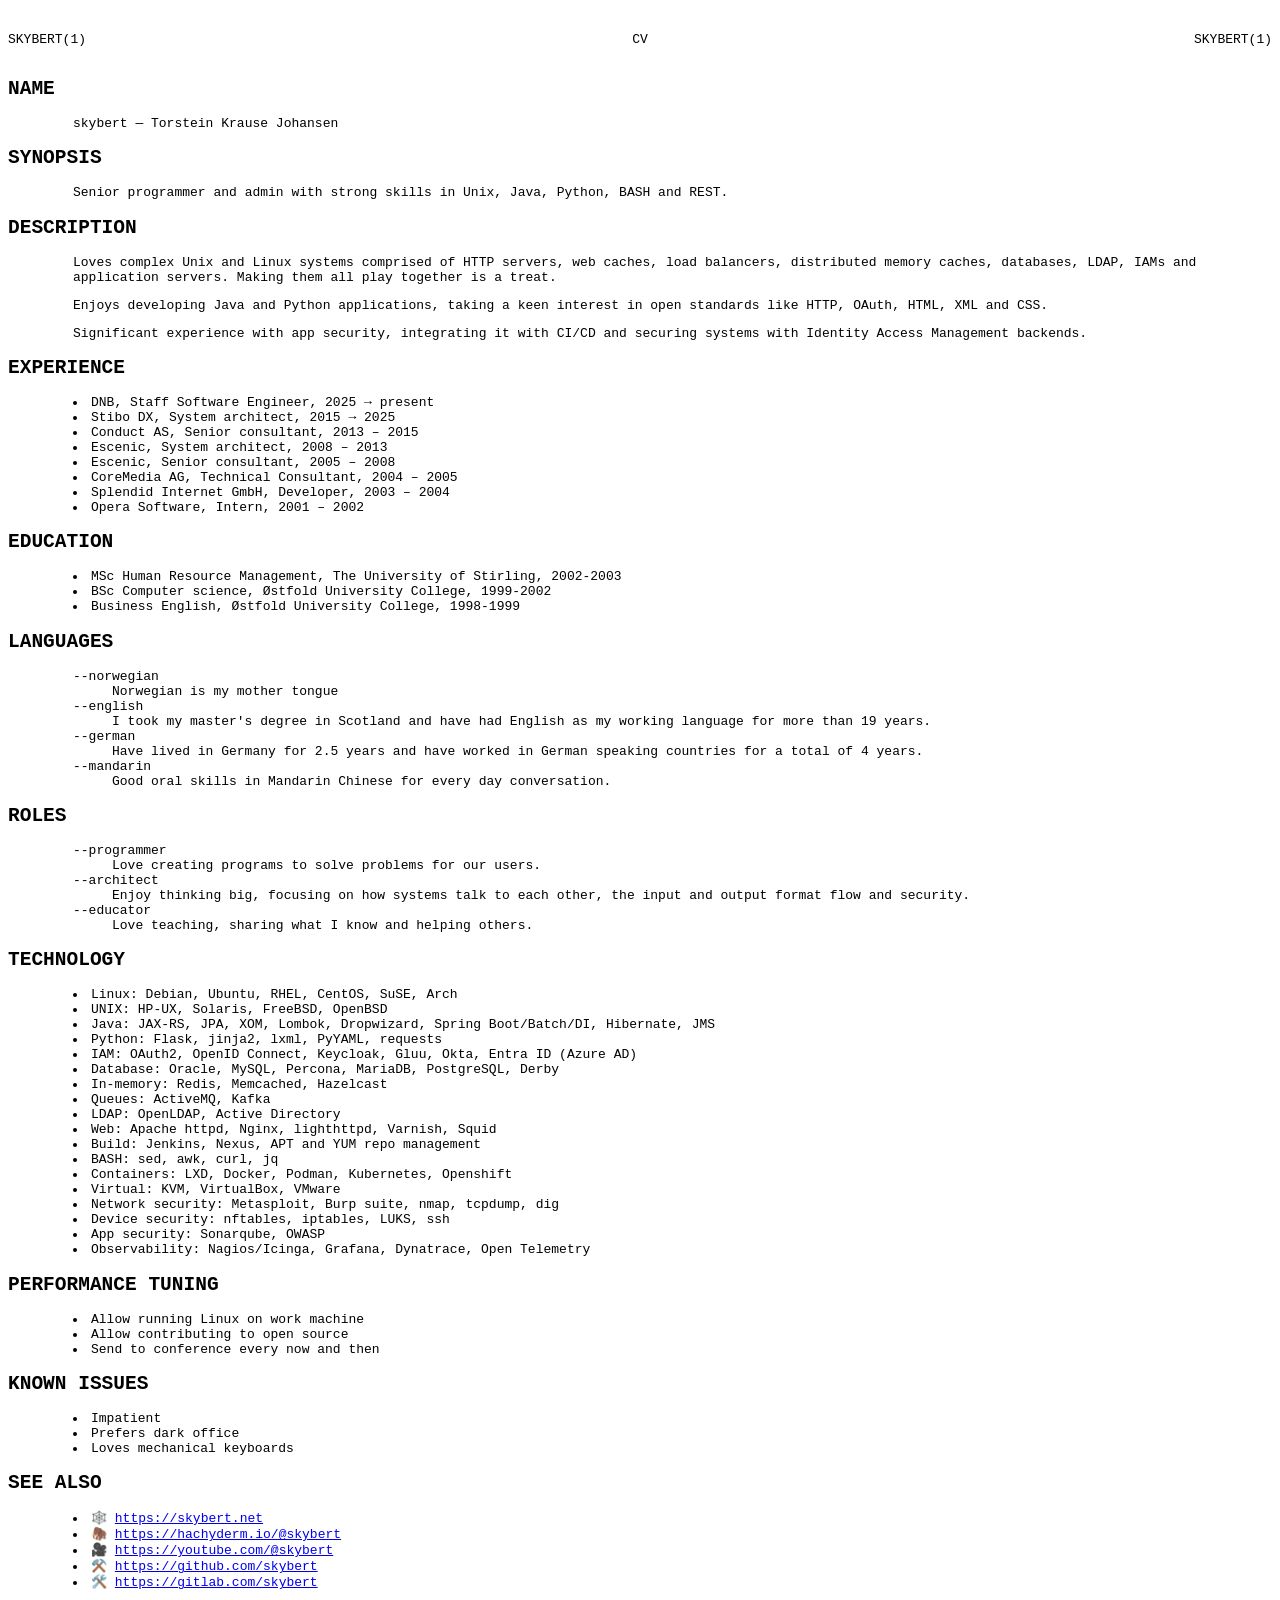
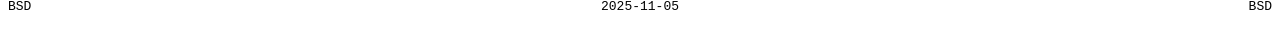
==== src/code/cv.html @ 6914c448 "Update CV + article about adjusting screen brightness on Linux" ====
<!doctype html>
<html>
  <head>
    <meta name="author" content="Torstein Krause Johansen"/>
    <meta http-equiv="Content-Type" content="text/html; charset=utf-8"/>
    <style>
      body {
        font-family: monospace;
      }
      h1 {
        font-size: 1em;
        text-align: justify;
        font-weight: normal;
      }
      h1:after {
        content: "";
        display: inline-block;
        width: 100%;
      }
      dt, p, li {
        margin-left: 5em;
      }
      dd {
        margin-left: 8em;
      }
    </style>
  </head>
  <body>
&#xFEFF;
<h1> SKYBERT(1)         CV             SKYBERT(1)</h1>


<h2>NAME</h2>
<p>skybert &#x2014; Torstein Krause Johansen</p>


<h2>SYNOPSIS</h2>
<p>Senior programmer and admin with strong skills in Unix, Java, Python, BASH and REST.</p>


<h2>DESCRIPTION</h2>
<p>Loves complex Unix and Linux systems comprised of HTTP servers, web caches, load balancers, distributed memory caches, databases, LDAP, IAMs and application servers. Making them all play together is a treat.</p>

<p>Enjoys developing Java and Python applications, taking a keen interest in open standards like HTTP, OAuth, HTML, XML and CSS.</p>

<p>Significant experience with app security, integrating it with CI/CD and securing systems with Identity Access Management backends.</p>


<h2>EXPERIENCE</h2>
<li>DNB, Staff Software Engineer, 2025 &#x2192; present</li>
<li>Stibo DX, System architect, 2015 &#x2192; 2025</li>
<li>Conduct AS, Senior consultant, 2013 &#x2013; 2015</li>
<li>Escenic, System architect, 2008 &#x2013; 2013</li>
<li>Escenic, Senior consultant, 2005 &#x2013; 2008</li>
<li>CoreMedia AG, Technical Consultant, 2004 &#x2013; 2005</li>
<li>Splendid Internet GmbH, Developer, 2003 &#x2013; 2004</li>
<li>Opera Software, Intern, 2001 &#x2013; 2002</li>


<h2>EDUCATION</h2>
<li>MSc Human Resource Management, The University of Stirling, 2002-2003</li>
<li>BSc Computer science, &#xD8;stfold University College, 1999-2002</li>
<li>Business English, &#xD8;stfold University College, 1998-1999</li>


<h2>LANGUAGES</h2>
<dt>--norwegian</dt><dd> Norwegian is my mother tongue</dd>

<dt>--english</dt><dd>   I took my master's degree in Scotland and have had English as my working language for more than 19 years.</dd>

<dt>--german</dt><dd>    Have lived in Germany for 2.5 years and have worked in German speaking countries for a total of 4 years.</dd>

<dt>--mandarin</dt><dd>  Good oral skills in Mandarin Chinese for every day conversation.</dd>


<h2>ROLES</h2>
<dt>--programmer</dt><dd>Love creating programs to solve problems for our users.</dd>

<dt>--architect</dt><dd> Enjoy thinking big, focusing on how systems talk to each other, the input and output format flow and security.</dd>

<dt>--educator</dt><dd>  Love teaching, sharing what I know and helping others.</dd>


<h2>TECHNOLOGY</h2>
<li>Linux: Debian, Ubuntu, RHEL, CentOS, SuSE, Arch</li>
<li>UNIX: HP-UX, Solaris, FreeBSD, OpenBSD</li>
<li>Java: JAX-RS, JPA, XOM, Lombok, Dropwizard, Spring Boot/Batch/DI, Hibernate, JMS</li>
<li>Python: Flask, jinja2, lxml, PyYAML, requests</li>
<li>IAM: OAuth2, OpenID Connect, Keycloak, Gluu, Okta, Entra ID (Azure AD)</li>
<li>Database: Oracle, MySQL, Percona, MariaDB, PostgreSQL, Derby</li>
<li>In-memory: Redis, Memcached, Hazelcast</li>
<li>Queues: ActiveMQ, Kafka</li>
<li>LDAP: OpenLDAP, Active Directory</li>
<li>Web: Apache httpd, Nginx, lighthttpd, Varnish, Squid</li>
<li>Build: Jenkins, Nexus, APT and YUM repo management</li>
<li>BASH: sed, awk, curl, jq</li>
<li>Containers: LXD, Docker, Podman, Kubernetes, Openshift</li>
<li>Virtual: KVM, VirtualBox, VMware</li>
<li>Network security: Metasploit, Burp suite, nmap, tcpdump, dig</li>
<li>Device security: nftables, iptables, LUKS, ssh</li>
<li>App security: Sonarqube, OWASP</li>
<li>Observability: Nagios/Icinga, Grafana, Dynatrace, Open Telemetry</li>

<h2>PERFORMANCE TUNING</h2>
<li>Allow running Linux on work machine</li>
<li>Allow contributing to open source</li>
<li>Send to conference every now and then</li>

<h2>KNOWN ISSUES</h2>
<li>Impatient</li>
<li>Prefers dark office</li>
<li>Loves mechanical keyboards</li>

<h2>SEE ALSO</h2>
<li>&#x1F578;&#xFE0F; <a href="https://skybert.net">https://skybert.net</a></li>
<li>&#x1F9A3; <a href="https://hachyderm.io/@skybert">https://hachyderm.io/@skybert</a></li>
<li>&#x1F3A5; <a href="https://youtube.com/@skybert">https://youtube.com/@skybert</a></li>
<li>&#x2692;&#xFE0F; <a href="https://github.com/skybert">https://github.com/skybert</a></li>
<li>&#x1F6E0;&#xFE0F; <a href="https://gitlab.com/skybert">https://gitlab.com/skybert</a></li>

<h1> BSD                       2025-11-05                          BSD</h1>
  </body>
</html>
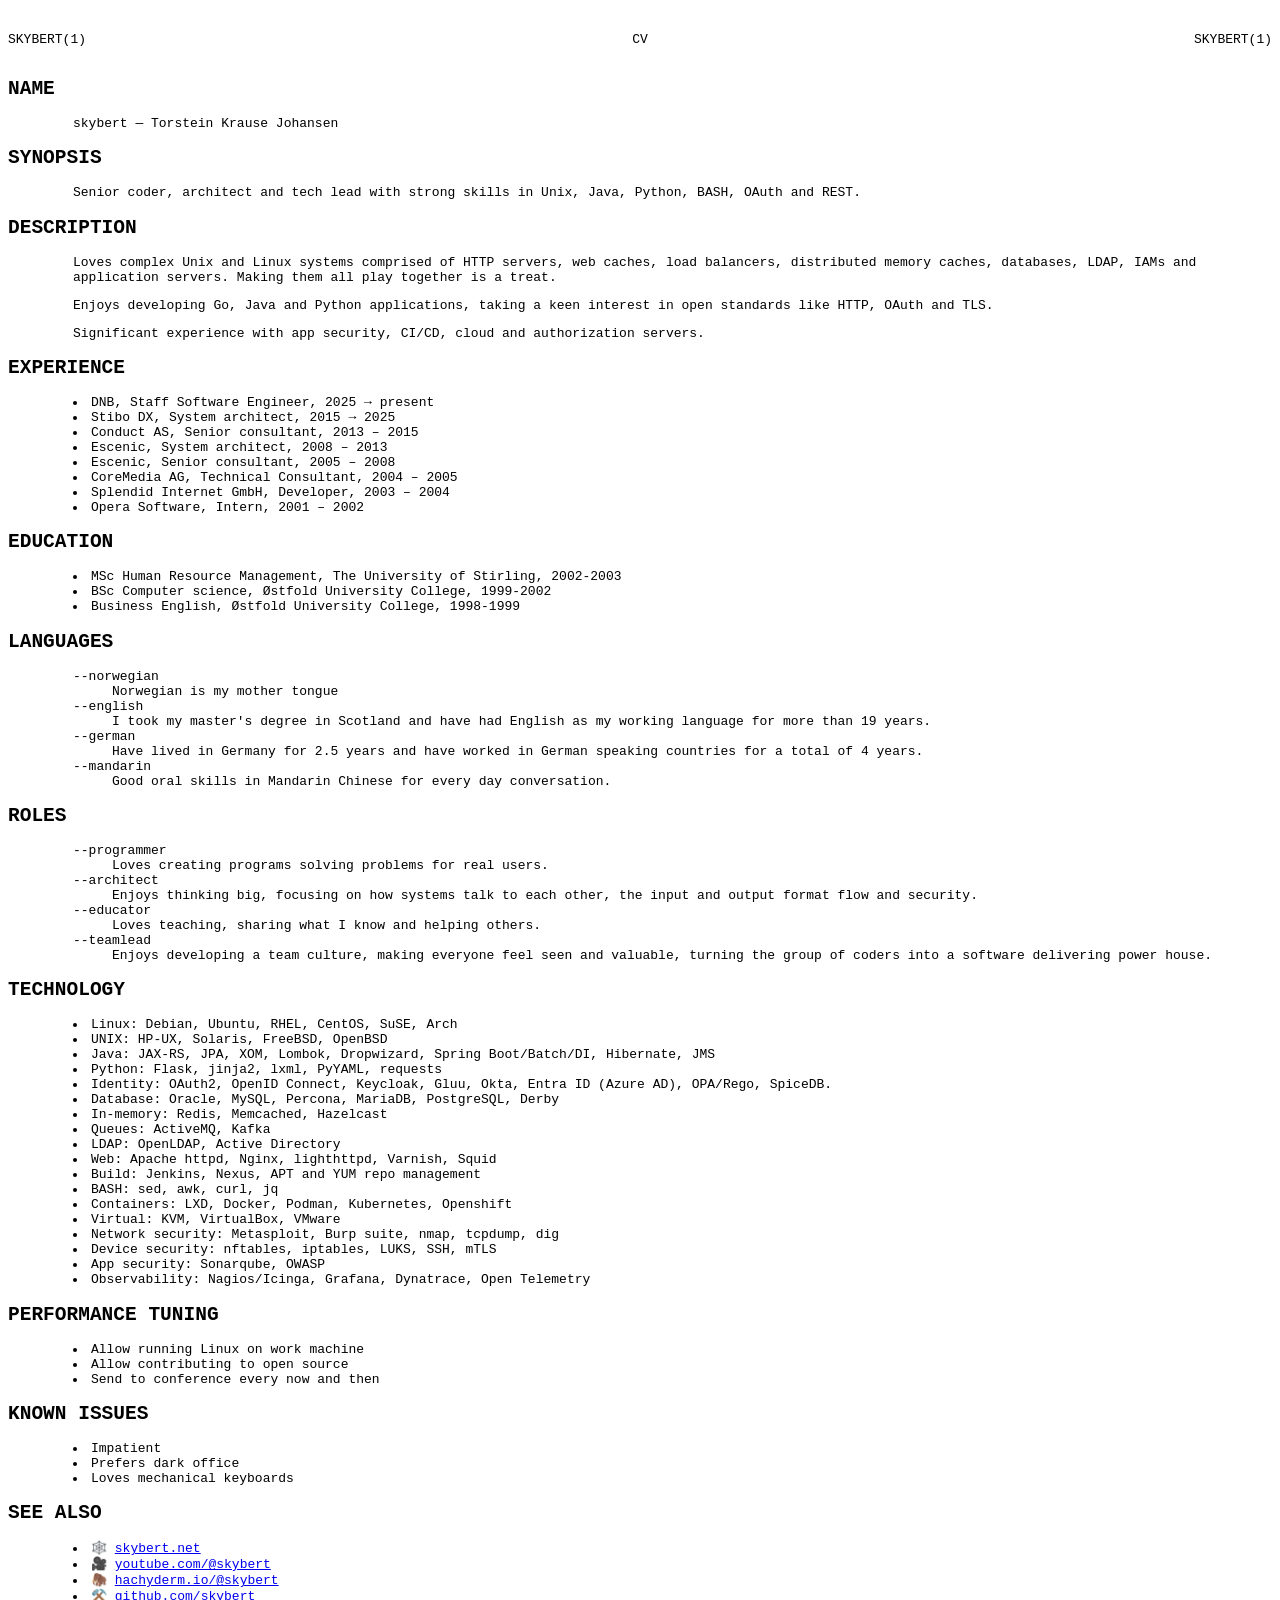
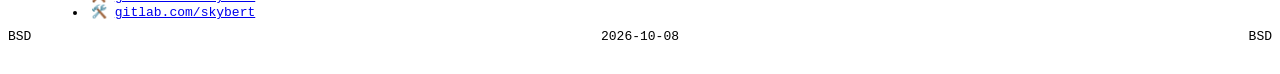
==== commit 99f3e421: "Update identity tech - Fix cv.sh on Linux  - Extra space is important to seperate blocks  - Simplify" ====
--- a/src/code/cv.html
+++ b/src/code/cv.html
@@ -35,15 +35,15 @@
 
 
 <h2>SYNOPSIS</h2>
-<p>Senior programmer and admin with strong skills in Unix, Java, Python, BASH and REST.</p>
+<p>Senior coder, architect and tech lead with strong skills in Unix, Java, Python, BASH, OAuth and REST.</p>
 
 
 <h2>DESCRIPTION</h2>
 <p>Loves complex Unix and Linux systems comprised of HTTP servers, web caches, load balancers, distributed memory caches, databases, LDAP, IAMs and application servers. Making them all play together is a treat.</p>
 
-<p>Enjoys developing Java and Python applications, taking a keen interest in open standards like HTTP, OAuth, HTML, XML and CSS.</p>
+<p>Enjoys developing Go, Java and Python applications, taking a keen interest in open standards like HTTP, OAuth and TLS.</p>
 
-<p>Significant experience with app security, integrating it with CI/CD and securing systems with Identity Access Management backends.</p>
+<p>Significant experience with app security, CI/CD, cloud and authorization servers.</p>
 
 
 <h2>EXPERIENCE</h2>
@@ -74,11 +74,13 @@
 
 
 <h2>ROLES</h2>
-<dt>--programmer</dt><dd>Love creating programs to solve problems for our users.</dd>
+<dt>--programmer</dt><dd>Loves creating programs solving problems for real users.</dd>
 
-<dt>--architect</dt><dd> Enjoy thinking big, focusing on how systems talk to each other, the input and output format flow and security.</dd>
+<dt>--architect</dt><dd> Enjoys thinking big, focusing on how systems talk to each other, the input and output format flow and security.</dd>
 
-<dt>--educator</dt><dd>  Love teaching, sharing what I know and helping others.</dd>
+<dt>--educator</dt><dd>  Loves teaching, sharing what I know and helping others.</dd>
+
+<dt>--teamlead</dt><dd> Enjoys developing a team culture, making everyone feel seen and valuable, turning the group of coders into a software delivering power house.</dd>
 
 
 <h2>TECHNOLOGY</h2>
@@ -86,7 +88,7 @@
 <li>UNIX: HP-UX, Solaris, FreeBSD, OpenBSD</li>
 <li>Java: JAX-RS, JPA, XOM, Lombok, Dropwizard, Spring Boot/Batch/DI, Hibernate, JMS</li>
 <li>Python: Flask, jinja2, lxml, PyYAML, requests</li>
-<li>IAM: OAuth2, OpenID Connect, Keycloak, Gluu, Okta, Entra ID (Azure AD)</li>
+<li>Identity: OAuth2, OpenID Connect, Keycloak, Gluu, Okta, Entra ID (Azure AD), OPA/Rego, SpiceDB.</li>
 <li>Database: Oracle, MySQL, Percona, MariaDB, PostgreSQL, Derby</li>
 <li>In-memory: Redis, Memcached, Hazelcast</li>
 <li>Queues: ActiveMQ, Kafka</li>
@@ -97,7 +99,7 @@
 <li>Containers: LXD, Docker, Podman, Kubernetes, Openshift</li>
 <li>Virtual: KVM, VirtualBox, VMware</li>
 <li>Network security: Metasploit, Burp suite, nmap, tcpdump, dig</li>
-<li>Device security: nftables, iptables, LUKS, ssh</li>
+<li>Device security: nftables, iptables, LUKS, SSH, mTLS</li>
 <li>App security: Sonarqube, OWASP</li>
 <li>Observability: Nagios/Icinga, Grafana, Dynatrace, Open Telemetry</li>
 
@@ -112,12 +114,12 @@
 <li>Loves mechanical keyboards</li>
 
 <h2>SEE ALSO</h2>
-<li>&#x1F578;&#xFE0F; <a href="https://skybert.net">https://skybert.net</a></li>
-<li>&#x1F9A3; <a href="https://hachyderm.io/@skybert">https://hachyderm.io/@skybert</a></li>
-<li>&#x1F3A5; <a href="https://youtube.com/@skybert">https://youtube.com/@skybert</a></li>
-<li>&#x2692;&#xFE0F; <a href="https://github.com/skybert">https://github.com/skybert</a></li>
-<li>&#x1F6E0;&#xFE0F; <a href="https://gitlab.com/skybert">https://gitlab.com/skybert</a></li>
+<li>&#x1F578;&#xFE0F; <a href="https://skybert.net">skybert.net</a></li>
+<li>&#x1F3A5; <a href="https://youtube.com/@skybert">youtube.com/@skybert</a></li>
+<li>&#x1F9A3; <a href="https://hachyderm.io/@skybert">hachyderm.io/@skybert</a></li>
+<li>&#x2692;&#xFE0F; <a href="https://github.com/skybert">github.com/skybert</a></li>
+<li>&#x1F6E0;&#xFE0F; <a href="https://gitlab.com/skybert">gitlab.com/skybert</a></li>
 
-<h1> BSD                       2025-11-05                          BSD</h1>
+<h1> BSD                       2026-10-08                          BSD</h1>
   </body>
 </html>
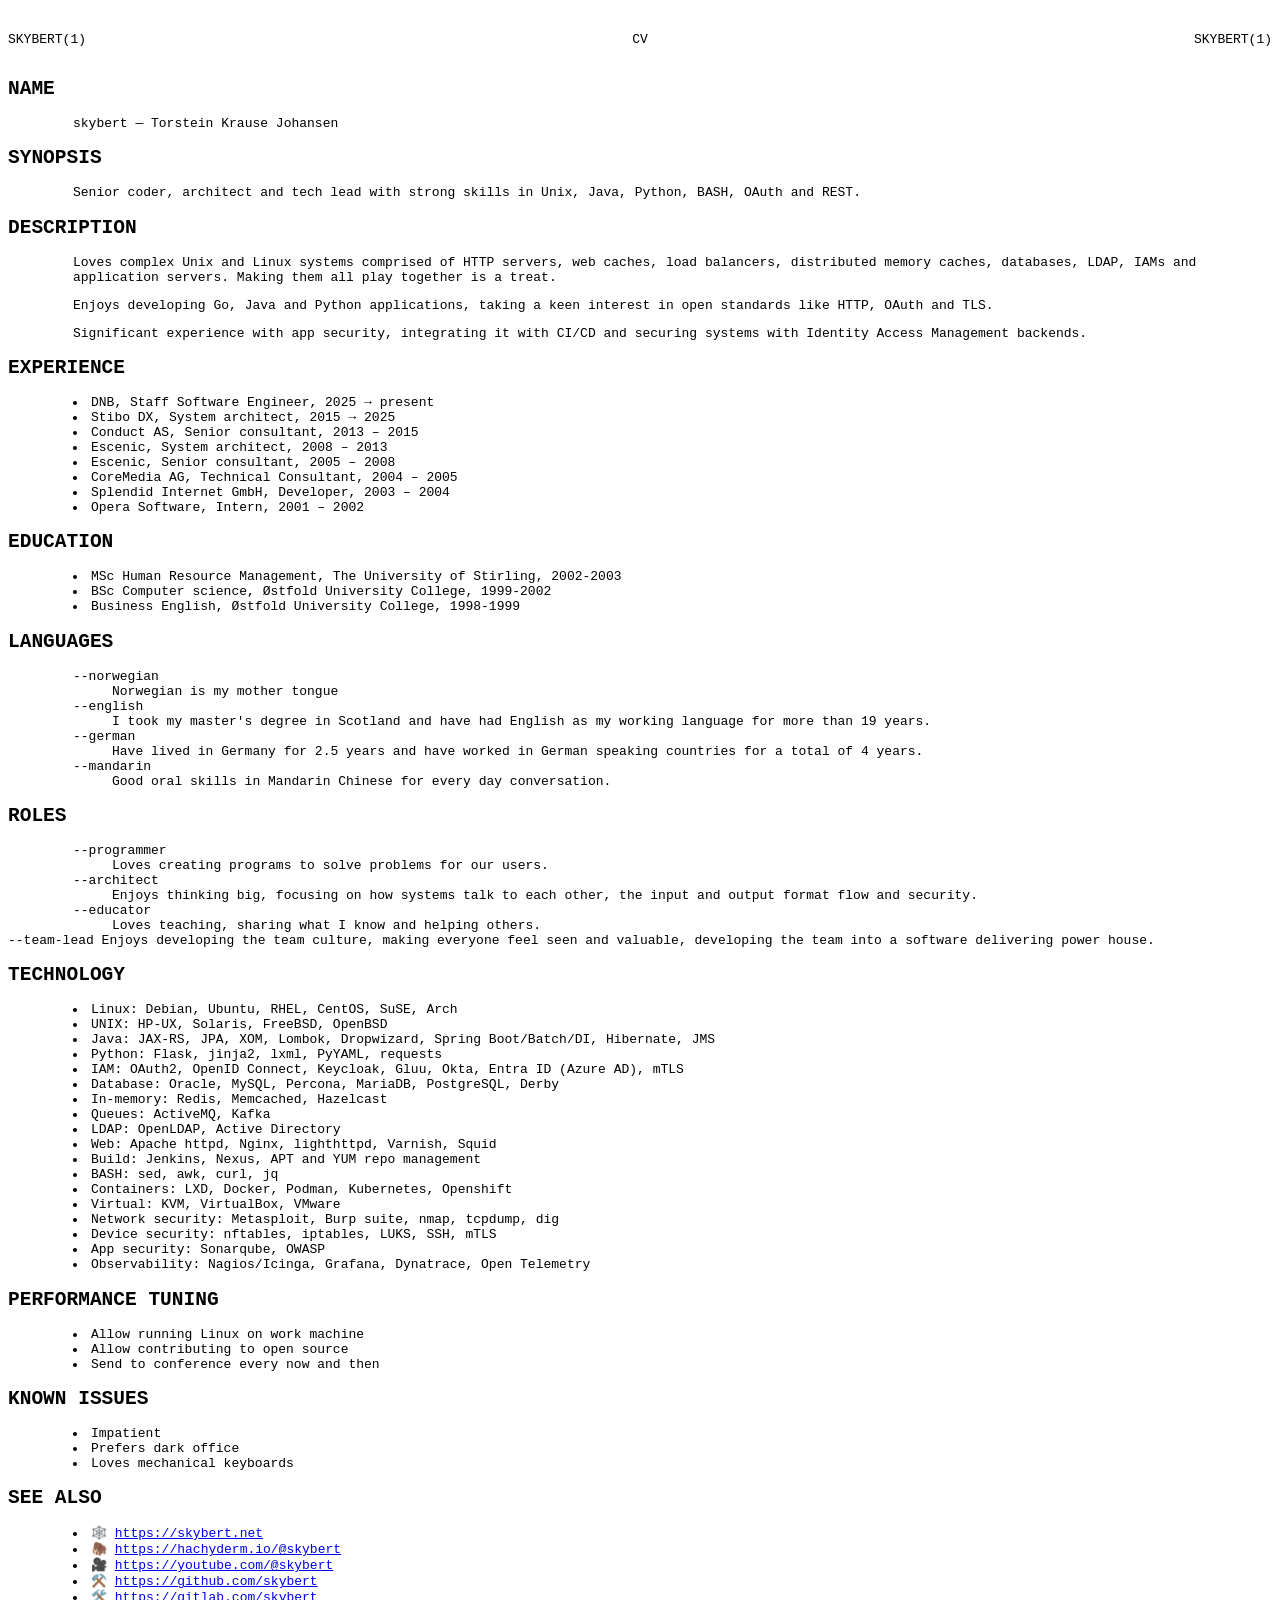
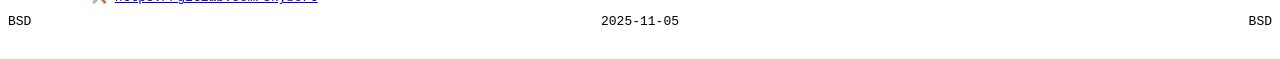
==== commit b91ac414: "Fix cv.sh on Linux" ====
--- a/src/code/cv.html
+++ b/src/code/cv.html
@@ -43,7 +43,7 @@
 
 <p>Enjoys developing Go, Java and Python applications, taking a keen interest in open standards like HTTP, OAuth and TLS.</p>
 
-<p>Significant experience with app security, CI/CD, cloud and authorization servers.</p>
+<p>Significant experience with app security, integrating it with CI/CD and securing systems with Identity Access Management backends.</p>
 
 
 <h2>EXPERIENCE</h2>
@@ -74,21 +74,20 @@
 
 
 <h2>ROLES</h2>
-<dt>--programmer</dt><dd>Loves creating programs solving problems for real users.</dd>
+<dt>--programmer</dt><dd>Loves creating programs to solve problems for our users.</dd>
 
 <dt>--architect</dt><dd> Enjoys thinking big, focusing on how systems talk to each other, the input and output format flow and security.</dd>
 
 <dt>--educator</dt><dd>  Loves teaching, sharing what I know and helping others.</dd>
 
-<dt>--teamlead</dt><dd> Enjoys developing a team culture, making everyone feel seen and valuable, turning the group of coders into a software delivering power house.</dd>
-
+--team-lead  Enjoys developing the team culture, making everyone feel seen and valuable, developing the team into a software delivering power house.
 
 <h2>TECHNOLOGY</h2>
 <li>Linux: Debian, Ubuntu, RHEL, CentOS, SuSE, Arch</li>
 <li>UNIX: HP-UX, Solaris, FreeBSD, OpenBSD</li>
 <li>Java: JAX-RS, JPA, XOM, Lombok, Dropwizard, Spring Boot/Batch/DI, Hibernate, JMS</li>
 <li>Python: Flask, jinja2, lxml, PyYAML, requests</li>
-<li>Identity: OAuth2, OpenID Connect, Keycloak, Gluu, Okta, Entra ID (Azure AD), OPA/Rego, SpiceDB.</li>
+<li>IAM: OAuth2, OpenID Connect, Keycloak, Gluu, Okta, Entra ID (Azure AD), mTLS</li>
 <li>Database: Oracle, MySQL, Percona, MariaDB, PostgreSQL, Derby</li>
 <li>In-memory: Redis, Memcached, Hazelcast</li>
 <li>Queues: ActiveMQ, Kafka</li>
@@ -114,12 +113,12 @@
 <li>Loves mechanical keyboards</li>
 
 <h2>SEE ALSO</h2>
-<li>&#x1F578;&#xFE0F; <a href="https://skybert.net">skybert.net</a></li>
-<li>&#x1F3A5; <a href="https://youtube.com/@skybert">youtube.com/@skybert</a></li>
-<li>&#x1F9A3; <a href="https://hachyderm.io/@skybert">hachyderm.io/@skybert</a></li>
-<li>&#x2692;&#xFE0F; <a href="https://github.com/skybert">github.com/skybert</a></li>
-<li>&#x1F6E0;&#xFE0F; <a href="https://gitlab.com/skybert">gitlab.com/skybert</a></li>
+<li>&#x1F578;&#xFE0F; <a href="https://skybert.net">https://skybert.net</a></li>
+<li>&#x1F9A3; <a href="https://hachyderm.io/@skybert">https://hachyderm.io/@skybert</a></li>
+<li>&#x1F3A5; <a href="https://youtube.com/@skybert">https://youtube.com/@skybert</a></li>
+<li>&#x2692;&#xFE0F; <a href="https://github.com/skybert">https://github.com/skybert</a></li>
+<li>&#x1F6E0;&#xFE0F; <a href="https://gitlab.com/skybert">https://gitlab.com/skybert</a></li>
 
-<h1> BSD                       2026-10-08                          BSD</h1>
+<h1> BSD                       2025-11-05                          BSD</h1>
   </body>
 </html>
